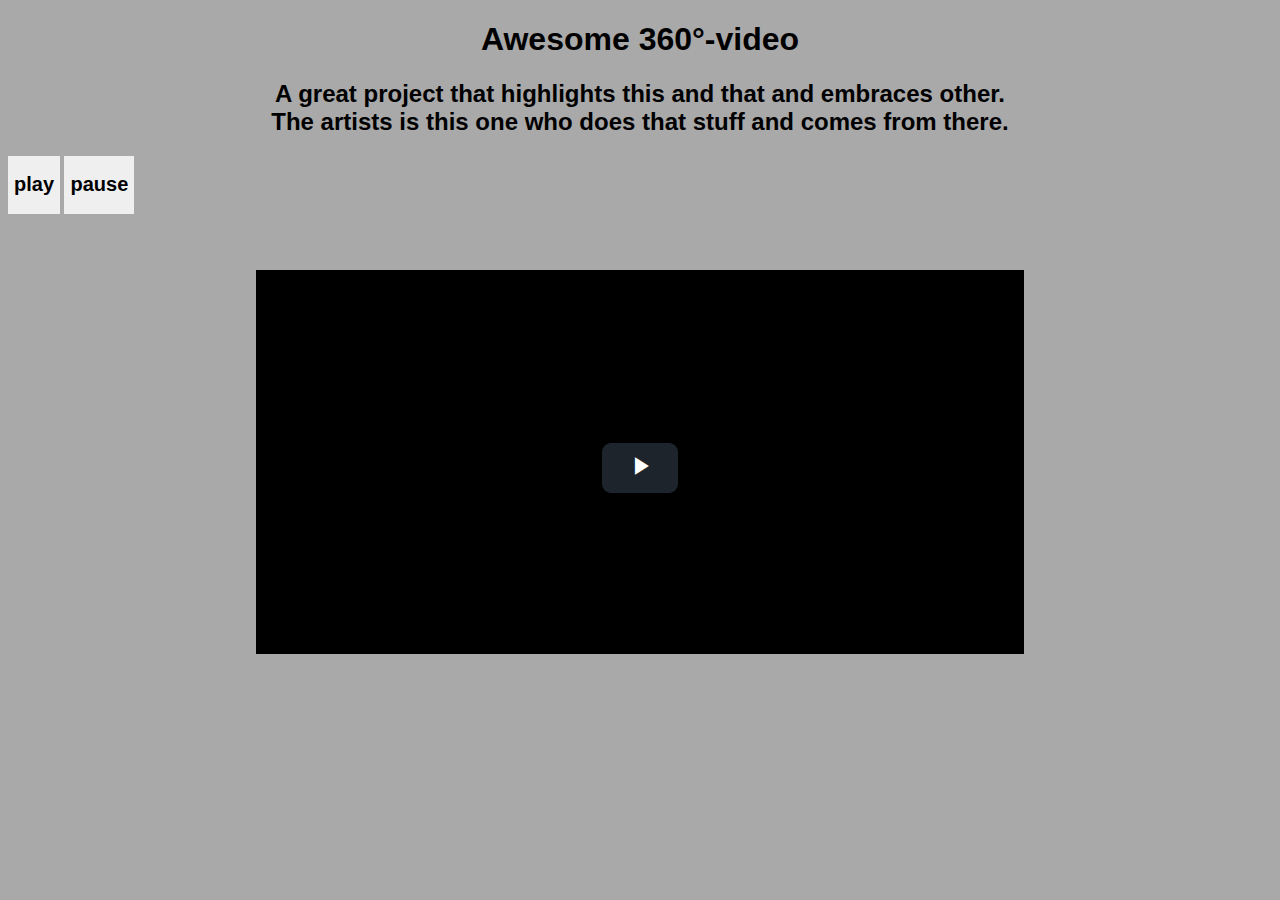
==== index.html @ 5ae50a86 "setup project" ====
<!DOCTYPE html>
<html lang="en">

<head>
    <title>HOAST360</title>
    <meta charset="utf-8">
    <meta name="viewport" content="width=device-width, user-scalable=no, minimum-scale=1.0, maximum-scale=1.0">
</head>
  <link href="css/main.css" rel="stylesheet">
  <script language="JavaScript" src="core.js"></script>

<body style="overflow: hidden;">
<!--
    <div id="overlay">
        <div id="topfill"></div>
        <div id="headers">
            <h1><span id="h1">HOAST360</span></h1>
            <p id="hoast-text">Higher Order Ambisonics Spatial Transform <br> 360 Degree Video Player</p>
        </div>
    </div>
-->

   <!-- <button onclick="init()">load</button> -->
  <!--  <button onclick="stop()">stop</button>
-->
   <!-- 
<div id="startPanel" class="infoBox">
        <h1>This is a 360°-video</h1>
        <h2>To enjoy the content please use the mouse cursor or the touchscreen to rotate the camera-perspective around or zoom inside the scene.
        <br>
                    <br>

            To perceive 360°-audio please use headphones.
        </h2>
    <button onclick="deactivateStartPanel()"><h2>Okay</h2></button>
    </div>
-->
    
    
    
    <div class="textBox">
        <h1>Awesome 360°-video</h1>
        <h2>A great project that highlights this and that and embraces other.
        <br>
            The artists is this one who does that stuff and comes from there.
        </h2>
    </div>
    
    
<div class="vidDIV">
    <video-js id='hoast360-player' class=' ' controls preload='auto' crossorigin="anonymous" data-setup='{}' >
        <p class='vjs-no-js'>
          To view this video please enable JavaScript, and consider upgrading to a web browser that supports "webm"-files.
          <a href='https://videojs.com/html5-video-support/' target='_blank'>supports HTML5 video</a>
        </p>
    </video-js>
</div>

<button onclick="playVideo()"><h2>play</h2></button>
<button onclick="pauseVideo()"><h2>pause</h2></button>


    <script src="./dist/hoast360.bundle.js"></script>
    <script>
        var hoast360 = new HOAST360();
        var video = hoast360.videoPlayer;

        function initTest() {
          hoast360.initialize("media/", "LAB/hoast360/irs/", 4);
            setTimeout(function(){video.currentTime(0); }, 2000);
            setTimeout(function(){video.play(); }, 5000);

            // hoast360.videoPlayer.play();
        }
        function initHD() {
            hoast360.initialize("media/", "LAB/hoast360/irs/", 4);
        
        }
        function stop() {
            hoast360.reset();
        }
        function playVideo(){
            video.play();
        }
        function pauseVideo(){
            video.pause();
        }   
        
       // initHD();
        initTest();
        
        
        
       

           
    </script>
</body>
</html>
---- css/main.css ----
body{
    background-color: darkgray;
    font-family: Calibri,Candara,Segoe,Segoe UI,Optima,Arial,sans-serif; 
}

button{
    border: none;
}




.infoBox{
    text-align: center;

    position: absolute;
    background-color: darkgray;
    width: 100%;
    height: 100%;
    z-index: 100;
    margin: 0%;
    left: 0;
    top: 0;
    color: white;
    
}
.infoBox > h1{
        margin-top: 15vh;

}
.infoBox > button{
    color: black;
    background-color: white;
    position: relative;
    top: 10vh;
    width: 50%;
    height: 10vh;
}
.infoBox > button:hover{
    cursor: pointer;
}
.textBox{
    text-align: center;    
}

#hoast360-player{

    /* margin-left: 50vw;
  transform: translate(-50%);*/
    width: 60vw;
    height: 30vw;
position: absolute;
    left: 20vw;
    top: 30%;
    border-color: transparent;

}


#hoast360-player > button{
    min-width: 50px;
    min-height: 50px;

    width: 10%;
    height: 10%;
position: absolute;
    left: 45%;
    
    top: 45%;

    border-color: transparent;
}
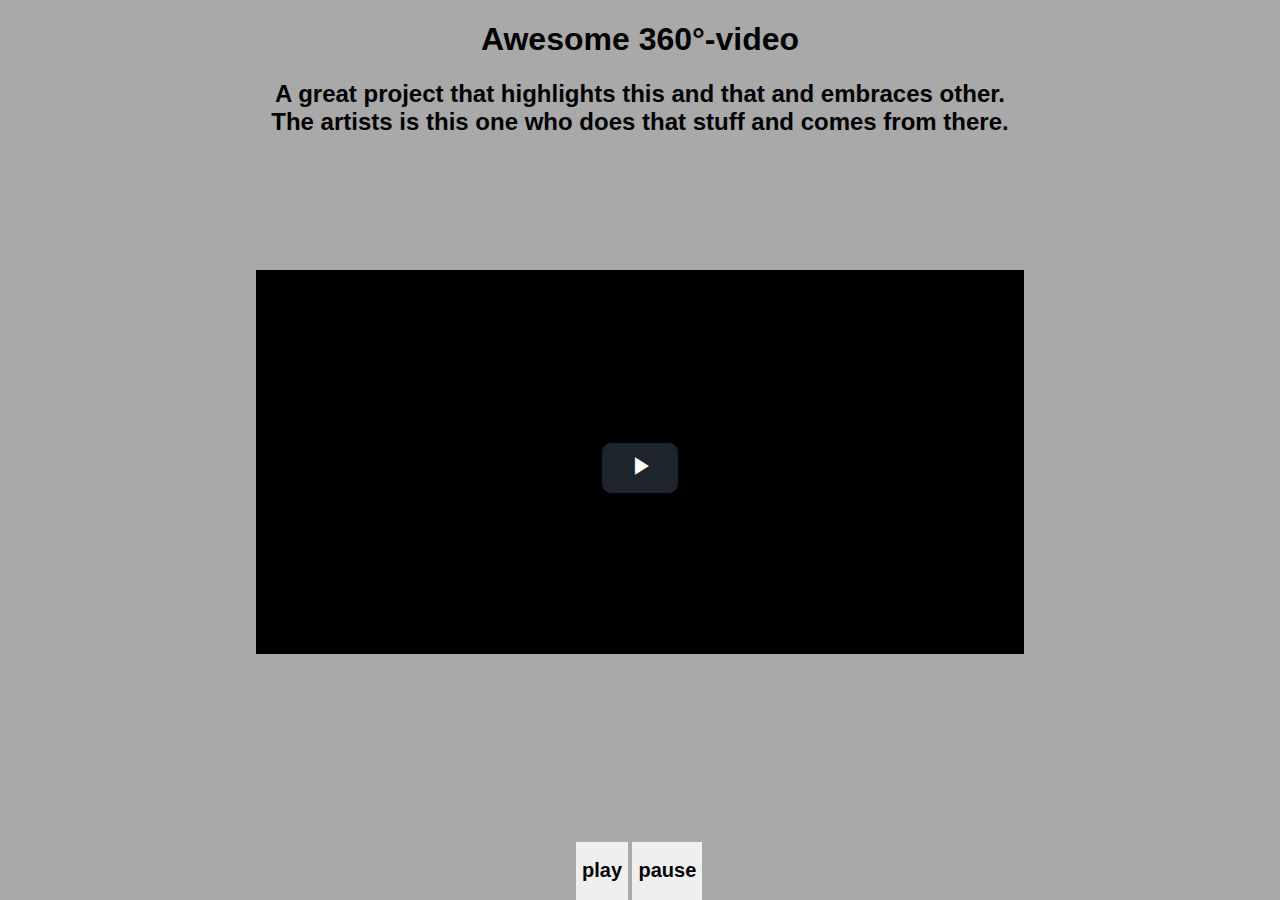
==== commit d4846f5f: "Rename index2.html to index.html" ====
--- a/index.html
+++ b/index.html
@@ -55,10 +55,10 @@
         </p>
     </video-js>
 </div>
-
+<div style="position: absolute; left: 45%; bottom: 0%;">
 <button onclick="playVideo()"><h2>play</h2></button>
 <button onclick="pauseVideo()"><h2>pause</h2></button>
-
+</div>
 
     <script src="./dist/hoast360.bundle.js"></script>
     <script>
@@ -66,14 +66,14 @@
         var video = hoast360.videoPlayer;
 
         function initTest() {
-          hoast360.initialize("media/", "LAB/hoast360/irs/", 4);
-            setTimeout(function(){video.currentTime(0); }, 2000);
-            setTimeout(function(){video.play(); }, 5000);
+          hoast360.initialize("media/5kTest/", "LAB/hoast360/irs/", 4);
+         //   setTimeout(function(){video.currentTime(0); }, 2000);
+         //   setTimeout(function(){video.play(); }, 5000);
 
             // hoast360.videoPlayer.play();
         }
         function initHD() {
-            hoast360.initialize("media/", "LAB/hoast360/irs/", 4);
+            hoast360.initialize("media/5kTest/", "LAB/hoast360/irs/", 4);
         
         }
         function stop() {
